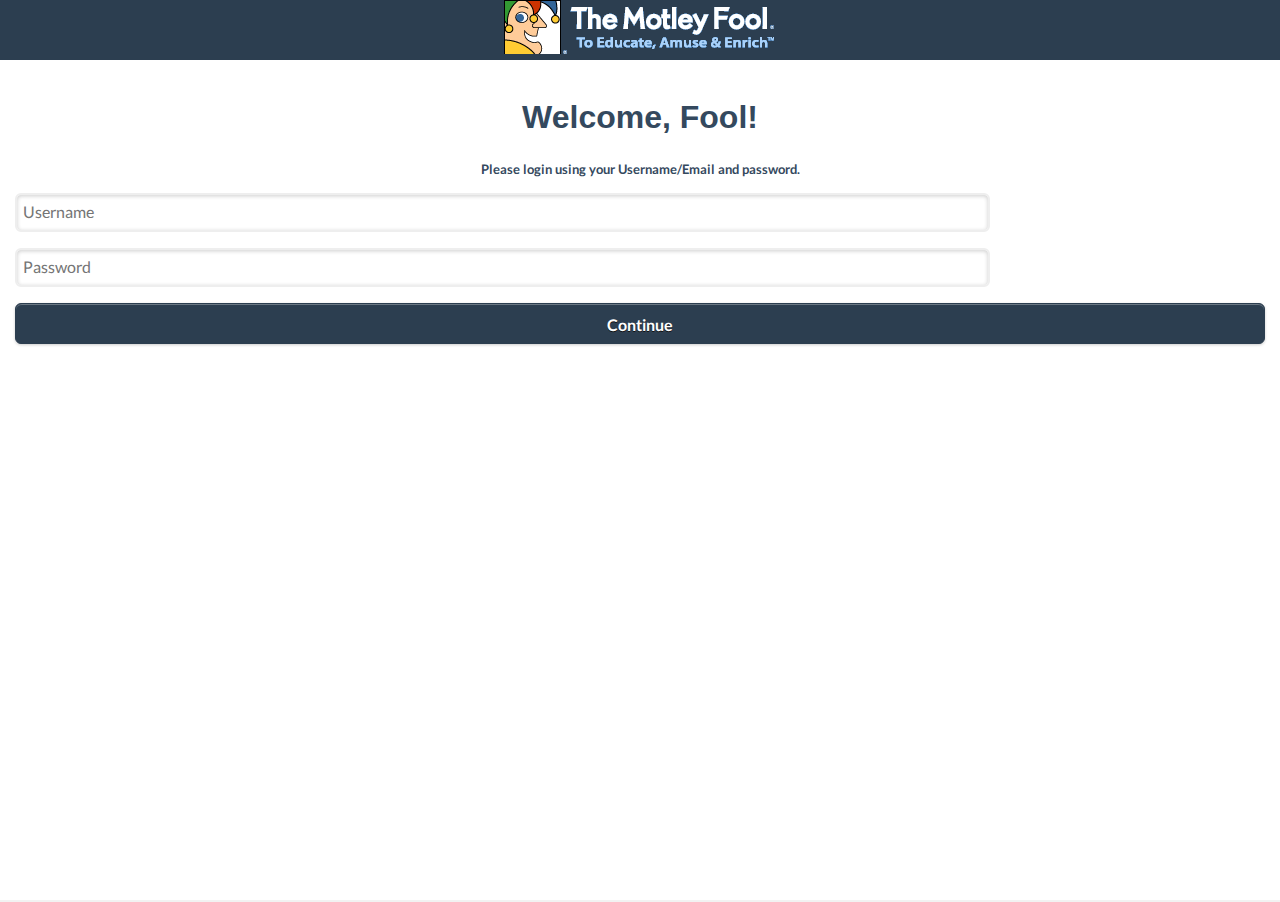
==== index.html @ 35debe01 "Elvis!" ====
<!DOCTYPE html>
<html>
<head>
  <meta charset="utf-8">
  <title>Fool Mobile</title>
  <meta name="viewport" content="width=device-width, initial-scale=1">
  <meta name="apple-mobile-web-app-capable" content="yes">

  <link href="css/codiqa.ext.css" rel="stylesheet">
  <link href="css/jquery.mobile.theme-1.3.1.css" rel="stylesheet">
  <link href="css/jquery-mobile.css" rel="stylesheet">
  <link href="css/jquery.mobile.structure-1.3.1.css" rel="stylesheet">
  <link rel="stylesheet" type="text/css" href="css/jquery.mobile.flatui.css" />
  <link rel="stylesheet" type="text/css" href="css/style.css">

  <script src="js/jquery-1.9.1.js"></script>
  <script src="js/jquery.mobile-1.3.1.js"></script>
  <script src="js/codiqa.ext.js"></script>
  <script src="js/fool-mobile.js"></script>
  <script src="phonegap.js"></script>
  <script src="js/index.js"></script>
</head>
<body>
  <div data-role="page" data-control-title="Login" id="page2">
      <div data-theme="a" data-role="header" data-position="fixed" class="headerArea" style="border: none !important">
          <span id="logo" href="#" class="brand pull-left"></span>
      </div>
      <div data-role="content">
          <div data-controltype="textblock">
              <h1 style="text-align: center;" data-mce-style="text-align: center;">
                  <span style="font-family: tahoma, arial, helvetica, sans-serif;" data-mce-style="font-family: tahoma, arial, helvetica, sans-serif;">
                      <b>
                          Welcome, Fool!
                      </b>
                  </span>
              </h1>
          </div>
          <div data-controltype="textblock">
              <p style="text-align: center;" data-mce-style="text-align: center;">
                  <b style="font-size: small;" data-mce-style="font-size: small;">
                      Please login using your Username/Email and password.
                  </b>
              </p>
          </div>
          <div data-role="fieldcontain" data-controltype="textinput">
              <input name="" id="textinput1" placeholder="Username" value="" type="text">
          </div>
          <div data-role="fieldcontain" data-controltype="textinput">
              <input name="" id="textinput2" placeholder="Password" value="" type="password">
          </div>
          <a data-theme="a" data-role="button" href="#page6">
              Continue
          </a>
      </div>
  </div>
  <div data-role="page" data-control-title="My Fool" id="page6">
      <div data-role="panel" id="panel1" data-position="left" data-display="reveal"
      data-theme="a">
          <ul data-role="listview" data-divider-theme="h" data-inset="false">
              <li data-role="list-divider" role="heading" style="text-align: center">
                  <h4>Menu</h4>
              </li>
              <li data-theme="a">
                  <a href="#page6" data-transition="slide">
                      My Fool
                  </a>
              </li>
              <li data-theme="a">
                  <a href="#page5" data-transition="slide">
                      Trade Alerts
                  </a>
              </li>
              <li data-theme="a">
                  <a href="#page1" data-transition="slide">
                      Latest News
                  </a>
              </li>
              <li data-theme="a">
                  <a href="#page3" data-transition="slide">
                      My Scorecard
                  </a>
              </li>
              <li data-theme="a">
                  <a href="#page6" data-transition="slide">
                      Mailbox
                  </a>
              </li>
              <li data-role="list-divider" role="heading">
              </li>
              <li data-theme="a">
                  <a href="#page4" data-transition="slide">
                      Settings
                  </a>
              </li>
              <li data-theme="a">
                  <a href="#page8" data-transition="slide">
                      Help
                  </a>
              </li>
          </ul>
      </div>
      <div data-theme="a" data-role="header" data-position="fixed">
          <a data-role="button" href="#panel1" class="elvispanel ui-btn-left">
            <img src="icon.png" class="elvis" />
          </a>
          <h3>
              My Fool
          </h3>
      </div>
      <div data-role="content">
          <ul data-role="listview" data-divider-theme="b" data-inset="true">
              <li data-theme="c">
                  <a href="#page3" data-transition="slide">
                      MSFT (+11%)
                  </a>
              </li>
              <li data-theme="c">
                  <a href="#page2" data-transition="slide">
                      TSLA (+8%)
                  </a>
              </li>
              <li data-theme="c">
                  <a href="#page2" data-transition="slide">
                      AAPL (+5%)
                  </a>
              </li>
          </ul>
          <div data-role="collapsible-set">
              <div data-role="collapsible" data-collapsed="false">
                  <h3>
                      Trade Alerts
                  </h3>
                  <div data-controltype="textblock">
                      <p>
                          <b>
                              <span>
                                  Sell AAPL!
                              </span>
                          </b>
                          <em>
                              <b>
                                  <br>
                              </b>
                          </em>
                          Photo booth flexitarian hashtag chillwave, ethical gluten-free vinyl scenester
                          stumptown Vice Tumblr...
                      </p>
                  </div>
              </div>
              <div data-role="collapsible">
                  <h3>
                      Trending News
                  </h3>
                  <div data-controltype="textblock">
                      <b>
                          Enter content here...
                      </b>
                  </div>
              </div>
              <div data-role="collapsible">
                  <h3>
                      Mailbox
                  </h3>
                  <div data-controltype="textblock">
                      <h4>
                          <b>
                              Are YOU ready for huge returns?
                              <br>
                          </b>
                          <em>
                              <b>
                                  from Tom Garner
                              </b>
                          </em>
                      </h4>
                      <p>
                          <b>
                              <br>
                          </b>
                      </p>
                  </div>
              </div>
          </div>
          <div data-controltype="textblock">
              <h1 data-mce-style="text-align: center;" style="text-align: center;">
                  <b>
                      Search
                  </b>
              </h1>
          </div>
          <div data-role="fieldcontain" data-controltype="searchinput">
              <input name="" id="searchinput5" placeholder="Ticker or Keyword" value=""
              type="search">
          </div>
      </div>
  </div>
  <div data-role="page" data-control-title="News" id="page1">
      <div data-role="panel" id="panel5" data-position="left" data-display="reveal"
      data-theme="a">
          <ul data-role="listview" data-divider-theme="h" data-inset="false">
              <li data-role="list-divider" role="heading">
                  The Motley Fool
              </li>
              <li data-theme="a">
                  <a href="#page6" data-transition="slide">
                      My Fool
                  </a>
              </li>
              <li data-theme="a">
                  <a href="#page5" data-transition="slide">
                      Trade Alerts
                  </a>
              </li>
              <li data-theme="a">
                  <a href="#page1" data-transition="slide">
                      Latest News
                  </a>
              </li>
              <li data-theme="a">
                  <a href="#page3" data-transition="slide">
                      My Scorecard
                  </a>
              </li>
              <li data-theme="a">
                  <a href="#page6" data-transition="slide">
                      Mailbox
                  </a>
              </li>
              <li data-role="list-divider" role="heading">
              </li>
              <li data-theme="a">
                  <a href="#page4" data-transition="slide">
                      Settings
                  </a>
              </li>
              <li data-theme="a">
                  <a href="#page8" data-transition="slide">
                      Help
                  </a>
              </li>
          </ul>
      </div>
      <div data-theme="a" data-role="header" data-position="fixed">
          <a data-role="button" href="#panel5" data-icon="bars" data-iconpos="notext"
          class="ui-btn-right">
          </a>
          <h5>
              Latest News
          </h5>
      </div>
      <div data-role="content">
          <div data-controltype="textblock">
              <p>
                  <span style="font-family: 'arial black', 'avant garde';" data-mce-style="font-family: 'arial black', 'avant garde';">
                      <b>
                          Sample Article Title&nbsp;
                      </b>
                  </span>
                  <em style="font-size: x-small;" data-mce-style="font-size: x-small;">
                      <b>
                          by Author Name
                          <br>
                      </b>
                  </em>
                  Photo booth flexitarian hashtag chillwave, ethical gluten-free vinyl scenester
                  stumptown Vice Tumblr...
              </p>
          </div>
          <div data-controltype="textblock">
              <p>
                  <span style="font-family: 'arial black', 'avant garde';" data-mce-style="font-family: 'arial black', 'avant garde';">
                      <b>
                          Sample Article Title&nbsp;
                      </b>
                  </span>
                  <em style="font-size: x-small;" data-mce-style="font-size: x-small;">
                      <b>
                          by Author Name
                          <br>
                      </b>
                  </em>
                  Photo booth flexitarian hashtag chillwave, ethical gluten-free vinyl scenester
                  stumptown Vice Tumblr...
                  <br>
              </p>
          </div>
          <div data-controltype="textblock">
              <p>
                  <span style="font-family: 'arial black', 'avant garde';" data-mce-style="font-family: 'arial black', 'avant garde';">
                      <b>
                          Sample Article Title&nbsp;
                      </b>
                  </span>
                  <em style="font-size: x-small;">
                      <b>
                          by Author Name
                          <br>
                      </b>
                  </em>
                  Photo booth flexitarian hashtag chillwave, ethical gluten-free vinyl scenester
                  stumptown Vice Tumblr...
              </p>
          </div>
          <div data-controltype="textblock">
              <p>
                  <span style="font-family: 'arial black', 'avant garde';" data-mce-style="font-family: 'arial black', 'avant garde';">
                      <b>
                          Sample Article Title&nbsp;
                      </b>
                  </span>
                  <em style="font-size: x-small;">
                      <b>
                          by Author Name
                          <br>
                      </b>
                  </em>
                  Photo booth flexitarian hashtag chillwave, ethical gluten-free vinyl scenester
                  stumptown Vice Tumblr...
              </p>
          </div>
          <div data-controltype="textblock">
              <p>
                  <span style="font-family: 'arial black', 'avant garde';" data-mce-style="font-family: 'arial black', 'avant garde';">
                      <b>
                          Sample Article Title&nbsp;
                      </b>
                  </span>
                  <em style="font-size: x-small;">
                      <b>
                          by Author Name
                          <br>
                      </b>
                  </em>
                  Photo booth flexitarian hashtag chillwave, ethical gluten-free vinyl scenester
                  stumptown Vice Tumblr...
              </p>
          </div>
      </div>
  </div>
  <div data-role="page" data-control-title="Mailbox" id="page10">
      <div data-role="panel" id="panel7" data-position="left" data-display="reveal"
      data-theme="a">
          <ul data-role="listview" data-divider-theme="h" data-inset="false">
              <li data-role="list-divider" role="heading">
                  The Motley Fool
              </li>
              <li data-theme="a">
                  <a href="#page6" data-transition="slide">
                      My Fool
                  </a>
              </li>
              <li data-theme="a">
                  <a href="#page5" data-transition="slide">
                      Trade Alerts
                  </a>
              </li>
              <li data-theme="a">
                  <a href="#page1" data-transition="slide">
                      Latest News
                  </a>
              </li>
              <li data-theme="a">
                  <a href="#page3" data-transition="slide">
                      My Scorecard
                  </a>
              </li>
              <li data-theme="a">
                  <a href="#page6" data-transition="slide">
                      Mailbox
                  </a>
              </li>
              <li data-role="list-divider" role="heading">
              </li>
              <li data-theme="a">
                  <a href="#page4" data-transition="slide">
                      Settings
                  </a>
              </li>
              <li data-theme="a">
                  <a href="#page8" data-transition="slide">
                      Help
                  </a>
              </li>
          </ul>
      </div>
      <div data-theme="a" data-role="header">
          <a data-role="button" href="#panel7" data-icon="bars" data-iconpos="notext"
          class="ui-btn-right">
          </a>
          <h3>
              Mailbox
          </h3>
      </div>
      <div data-role="content">
          <div data-controltype="textblock">
              <p>
                  <span>
                      <b>
                          Mailbox Message&nbsp;
                      </b>
                  </span>
                  <em>
                      <b>
                          from Author Name
                          <br>
                      </b>
                  </em>
                  Photo booth flexitarian hashtag chillwave, ethical gluten-free vinyl scenester
                  stumptown Vice Tumblr...
              </p>
          </div>
          <div data-controltype="textblock">
              <p>
                  <span>
                      <b>
                          Mailbox Message&nbsp;
                      </b>
                  </span>
                  <em>
                      <b>
                          from Author Name
                          <br>
                      </b>
                  </em>
                  Photo booth flexitarian hashtag chillwave, ethical gluten-free vinyl scenester
                  stumptown Vice Tumblr...
              </p>
          </div>
          <div data-controltype="textblock">
              <p>
                  <span>
                      <b>
                          Mailbox Message&nbsp;
                      </b>
                  </span>
                  <em>
                      <b>
                          from Author Name
                          <br>
                      </b>
                  </em>
                  Photo booth flexitarian hashtag chillwave, ethical gluten-free vinyl scenester
                  stumptown Vice Tumblr...
              </p>
          </div>
          <div data-controltype="textblock">
              <p>
                  <span>
                      <b>
                          Mailbox Message&nbsp;
                      </b>
                  </span>
                  <em>
                      <b>
                          from Author Name
                          <br>
                      </b>
                  </em>
                  Photo booth flexitarian hashtag chillwave, ethical gluten-free vinyl scenester
                  stumptown Vice Tumblr...
              </p>
          </div>
          <div data-controltype="textblock">
              <p>
                  <span>
                      <b>
                          Mailbox Message&nbsp;
                      </b>
                  </span>
                  <em>
                      <b>
                          from Author Name
                          <br>
                      </b>
                  </em>
                  Photo booth flexitarian hashtag chillwave, ethical gluten-free vinyl scenester
                  stumptown Vice Tumblr...
              </p>
          </div>
          <div data-controltype="textblock">
              <p>
                  <span>
                      <b>
                          Mailbox Message&nbsp;
                      </b>
                  </span>
                  <em>
                      <b>
                          from Author Name
                          <br>
                      </b>
                  </em>
                  Photo booth flexitarian hashtag chillwave, ethical gluten-free vinyl scenester
                  stumptown Vice Tumblr...
              </p>
          </div>
      </div>
  </div>
  <div data-role="page" data-control-title="Stocks" id="page3">
      <div data-role="panel" id="panel2" data-position="left" data-display="reveal"
      data-theme="a">
          <ul data-role="listview" data-divider-theme="h" data-inset="false">
              <li data-role="list-divider" role="heading">
                  The Motley Fool
              </li>
              <li data-theme="a">
                  <a href="#page6" data-transition="slide">
                      My Fool
                  </a>
              </li>
              <li data-theme="a">
                  <a href="#page5" data-transition="slide">
                      Trade Alerts
                  </a>
              </li>
              <li data-theme="a">
                  <a href="#page1" data-transition="slide">
                      Latest News
                  </a>
              </li>
              <li data-theme="a">
                  <a href="#page3" data-transition="slide">
                      My Scorecard
                  </a>
              </li>
              <li data-theme="a">
                  <a href="#page10" data-transition="slide">
                      Mailbox
                  </a>
              </li>
              <li data-role="list-divider" role="heading">
              </li>
              <li data-theme="a">
                  <a href="#page4" data-transition="slide">
                      Settings
                  </a>
              </li>
              <li data-theme="a">
                  <a href="#page8" data-transition="slide">
                      Help
                  </a>
              </li>
          </ul>
      </div>
      <div data-theme="a" data-role="header" data-position="fixed">
          <a data-role="button" href="#panel2" data-icon="bars" data-iconpos="notext"
          class="ui-btn-right">
          </a>
          <h3>
              My Scorecard
          </h3>
      </div>
      <div data-role="content">
          <ul data-role="listview" data-divider-theme="b" data-inset="true">
              <li data-role="list-divider" role="heading">
                  My Scorecard
              </li>
              <li data-theme="c">
                  <a href="#page9" data-transition="slide">
                      MSFT
                  </a>
              </li>
              <li data-theme="c">
                  <a href="#page2" data-transition="slide">
                      DVN
                  </a>
              </li>
              <li data-theme="c">
                  <a href="#page2" data-transition="slide">
                      LNKD
                  </a>
              </li>
              <li data-theme="c">
                  <a href="#page2" data-transition="slide">
                      TSLA
                  </a>
              </li>
              <li data-theme="c">
                  <a href="#page2" data-transition="slide">
                      GOOG
                  </a>
              </li>
          </ul>
          <div data-role="fieldcontain" data-controltype="searchinput">
              <input name="" id="searchinput4" placeholder="Ticker or Company Name"
              value="" type="search" data-mini="true">
          </div>
          <a data-role="button" href="#page9">
              Search
          </a>
      </div>
  </div>
  <div data-role="page" data-control-title="Snapshot" id="page9">
      <div data-role="panel" id="panel6" data-position="left" data-display="reveal"
      data-theme="a">
          <ul data-role="listview" data-divider-theme="h" data-inset="false">
              <li data-role="list-divider" role="heading">
                  The Motley Fool
              </li>
              <li data-theme="a">
                  <a href="#page6" data-transition="slide">
                      My Fool
                  </a>
              </li>
              <li data-theme="a">
                  <a href="#page5" data-transition="slide">
                      Trade Alerts
                  </a>
              </li>
              <li data-theme="a">
                  <a href="#page1" data-transition="slide">
                      Latest News
                  </a>
              </li>
              <li data-theme="a">
                  <a href="#page3" data-transition="slide">
                      My Scorecard
                  </a>
              </li>
              <li data-theme="a">
                  <a href="#page10" data-transition="slide">
                      Mailbox
                  </a>
              </li>
              <li data-role="list-divider" role="heading">
              </li>
              <li data-theme="a">
                  <a href="#page4" data-transition="slide">
                      Settings
                  </a>
              </li>
              <li data-theme="a">
                  <a href="#page8" data-transition="slide">
                      Help
                  </a>
              </li>
          </ul>
      </div>
      <div data-theme="a" data-role="header" data-position="fixed">
          <a data-role="button" href="#panel6" data-icon="bars" data-iconpos="notext"
          class="ui-btn-right">
          </a>
          <h3>
              Microsoft
          </h3>
      </div>
      <div data-role="content">
          <div style=" text-align:center" data-controltype="image">
              <img style="width: 330px; height: 224px" src="img/msft.png.PNG">
          </div>
          <div data-controltype="textblock">
              <h3>
                  <span>
                      Microsoft &nbsp;(NASDAQ:MSFT)
                  </span>
              </h3>
              <h3>
                  <span>
                      Price: &nbsp;
                      <span>
                          $32.46
                          <span style="color: rgb(255, 0, 0);">
                              (-0.9%)&nbsp;
                          </span>
                      </span>
                  </span>
              </h3>
              <p>
                  <span>
                      The world’s leading software company, Microsoft is the force behind the
                      Windows operating systems and the Office suite of software.
                  </span>
              </p>
          </div>
          <div class="ui-grid-a">
              <div class="ui-block-a">
                  <div data-role="fieldcontain" data-controltype="toggleswitch">
                      <label for="toggleswitch4">
                          My Watchlist
                      </label>
                      <select name="toggleswitch4" id="toggleswitch4" data-theme="" data-role="slider">
                          <option value="off">
                              Off
                          </option>
                          <option value="on">
                              On
                          </option>
                      </select>
                  </div>
              </div>
              <div class="ui-block-b">
                  <div data-role="fieldcontain" data-controltype="toggleswitch">
                      <label for="toggleswitch5">
                          My Scorecard
                      </label>
                      <select name="toggleswitch5" id="toggleswitch5" data-theme="" data-role="slider">
                          <option value="off">
                              Off
                          </option>
                          <option value="on">
                              On
                          </option>
                      </select>
                  </div>
              </div>
          </div>
      </div>
      <div data-role="tabbar" data-iconpos="left" data-theme="a">
          <ul>
              <li>
                  <a href="#page9" data-transition="fade" data-theme="" data-icon="info">
                      Info
                  </a>
              </li>
              <li>
                  <a href="#" data-transition="fade" data-theme="" data-icon="grid">
                      News
                  </a>
              </li>
              <li>
                  <a href="#" data-transition="fade" data-theme="" data-icon="check">
                      Chat
                  </a>
              </li>
          </ul>
      </div>
  </div>
  <div data-role="page" data-control-title="Alerts" id="page5">
      <div data-role="panel" id="panel3" data-position="left" data-display="reveal"
      data-theme="a">
          <ul data-role="listview" data-divider-theme="h" data-inset="false">
              <li data-role="list-divider" role="heading">
                  The Motley Fool
              </li>
              <li data-theme="a">
                  <a href="#page6" data-transition="slide">
                      My Fool
                  </a>
              </li>
              <li data-theme="a">
                  <a href="#page5" data-transition="slide">
                      Trade Alerts
                  </a>
              </li>
              <li data-theme="a">
                  <a href="#page1" data-transition="slide">
                      Latest News
                  </a>
              </li>
              <li data-theme="a">
                  <a href="#page3" data-transition="slide">
                      My Scorecard
                  </a>
              </li>
              <li data-theme="a">
                  <a href="#page10" data-transition="slide">
                      Mailbox
                  </a>
              </li>
              <li data-role="list-divider" role="heading">
              </li>
              <li data-theme="a">
                  <a href="#page4" data-transition="slide">
                      Settings
                  </a>
              </li>
              <li data-theme="a">
                  <a href="#page8" data-transition="slide">
                      Help
                  </a>
              </li>
          </ul>
      </div>
      <div data-theme="a" data-role="header" data-position="fixed">
          <a data-role="button" href="#panel3" data-icon="bars" data-iconpos="notext"
          class="ui-btn-right">
          </a>
          <h3>
              Trade Alerts
          </h3>
      </div>
      <div data-role="content">
          <div data-controltype="textblock">
              <p style="" data-mce-style="">
                  <span>
                      <b>
                          <span style="font-size: x-large;" data-mce-style="font-size: x-large;">
                              Sample Alert Here
                          </span>
                          <br>
                      </b>
                  </span>
                  <em>
                      <b>
                          from Rule Breakers
                          <br>
                      </b>
                  </em>
                  Photo booth flexitarian hashtag chillwave, ethical gluten-free vinyl scenester
                  stumptown Vice Tumblr...
              </p>
          </div>
          <hr style="height:3px; background-color:#ccc; border:0; margin-top:12px; margin-bottom:12px;">
          <div data-controltype="textblock">
              <p style="" data-mce-style="">
                  <span>
                      <b>
                          <span style="font-size: x-large;" data-mce-style="font-size: x-large;">
                              Sell Some Stock
                          </span>
                          <br>
                      </b>
                  </span>
                  <em>
                      <b>
                          from Rule Breakers
                          <br>
                      </b>
                  </em>
                  Photo booth flexitarian hashtag chillwave, ethical gluten-free vinyl scenester
                  stumptown Vice Tumblr...
              </p>
          </div>
          <hr style="height:3px; background-color:#ccc; border:0; margin-top:12px; margin-bottom:12px;">
          <div data-controltype="textblock">
              <p style="" data-mce-style="">
                  <span>
                      <b>
                          <span style="font-size: x-large;" data-mce-style="font-size: x-large;">
                              Supernova Buy Alert
                          </span>
                          <br>
                      </b>
                  </span>
                  <em>
                      <b>
                          from Supernova
                          <br>
                      </b>
                  </em>
                  Photo booth flexitarian hashtag chillwave, ethical gluten-free vinyl scenester
                  stumptown Vice Tumblr...
              </p>
          </div>
      </div>
  </div>
  <div data-role="page" data-control-title="Settings" id="page4">
      <div data-role="panel" id="panel4" data-position="left" data-display="reveal"
      data-theme="a">
          <ul data-role="listview" data-divider-theme="h" data-inset="false">
              <li data-role="list-divider" role="heading">
                  The Motley Fool
              </li>
              <li data-theme="a">
                  <a href="#page6" data-transition="slide">
                      My Fool
                  </a>
              </li>
              <li data-theme="a">
                  <a href="#page5" data-transition="slide">
                      Trade Alerts
                  </a>
              </li>
              <li data-theme="a">
                  <a href="#page1" data-transition="slide">
                      Latest News
                  </a>
              </li>
              <li data-theme="a">
                  <a href="#page3" data-transition="slide">
                      My Scorecard
                  </a>
              </li>
              <li data-theme="a">
                  <a href="#page10" data-transition="slide">
                      Mailbox
                  </a>
              </li>
              <li data-role="list-divider" role="heading">
              </li>
              <li data-theme="a">
                  <a href="#page4" data-transition="slide">
                      Settings
                  </a>
              </li>
              <li data-theme="a">
                  <a href="#page8" data-transition="slide">
                      Help
                  </a>
              </li>
          </ul>
      </div>
      <div data-theme="a" data-role="header">
          <a data-role="button" href="#panel4" data-icon="bars" data-iconpos="notext"
          class="ui-btn-right">
          </a>
          <h3>
              Settings
          </h3>
      </div>
      <div data-role="content">
          <div data-role="fieldcontain" data-controltype="selectmenu">
              <label for="selectmenu1">
                  Home Screen
              </label>
              <select id="selectmenu1" name="">
                  <option value="value">
                      My Fool (Dashboard)
                  </option>
                  <option value="option1">
                      My Stocks
                  </option>
                  <option value="value">
                      Latest News
                  </option>
                  <option value="value">
                      Trade Alerts
                  </option>
              </select>
          </div>
          <div data-role="fieldcontain" data-controltype="toggleswitch">
              <label for="toggleswitch1">
                  Push Notifications
              </label>
              <select name="toggleswitch1" id="toggleswitch1" data-theme="" data-role="slider">
                  <option value="off">
                      Off
                  </option>
                  <option value="on">
                      On
                  </option>
              </select>
          </div>
          <div id="checkboxes1" data-role="fieldcontain" data-controltype="checkboxes">
              <fieldset data-role="controlgroup" data-type="vertical">
                  <legend>
                      Show Stocks From...
                  </legend>
                  <input id="checkbox4" name="" type="checkbox">
                  <label for="checkbox4">
                      Financial Planning Accounts
                  </label>
                  <input id="checkbox2" name="" type="checkbox">
                  <label for="checkbox2">
                      My Scorecard
                  </label>
                  <input id="checkbox3" name="" type="checkbox">
                  <label for="checkbox3">
                      My Watchlist
                  </label>
              </fieldset>
          </div>
          <div id="checkboxes3" data-role="fieldcontain" data-controltype="checkboxes">
              <fieldset data-role="controlgroup" data-type="vertical">
                  <legend>
                      Navigation Tabs:
                  </legend>
                  <input id="checkbox18" name="" data-theme="c" type="checkbox">
                  <label for="checkbox18">
                      Option
                  </label>
                  <input id="checkbox19" name="" data-theme="c" type="checkbox">
                  <label for="checkbox19">
                      Checkbox
                  </label>
              </fieldset>
          </div>
          <div id="checkboxes2" data-role="fieldcontain" data-controltype="checkboxes">
              <fieldset data-role="controlgroup" data-type="vertical">
                  <legend>
                      Show News &amp; Alerts From...
                  </legend>
                  <input id="checkbox7" name="" type="checkbox">
                  <label for="checkbox7">
                      Hidden Gems
                  </label>
                  <input id="checkbox11" name="" type="checkbox">
                  <label for="checkbox11">
                      Income Investor
                  </label>
                  <input id="checkbox12" name="" type="checkbox">
                  <label for="checkbox12">
                      Inside Value
                  </label>
                  <input id="checkbox13" name="" type="checkbox">
                  <label for="checkbox13">
                      MDP Deep Value
                  </label>
                  <input id="checkbox15" name="" type="checkbox">
                  <label for="checkbox15">
                      Million Dollar Portfolio
                  </label>
                  <input id="checkbox14" name="" type="checkbox">
                  <label for="checkbox14">
                      Options
                  </label>
                  <input id="checkbox17" name="Pro" type="checkbox">
                  <label for="checkbox17">
                      Pro
                  </label>
                  <input id="checkbox9" name="" type="checkbox">
                  <label for="checkbox9">
                      Rule Breakers
                  </label>
                  <input id="checkbox8" name="" type="checkbox">
                  <label for="checkbox8">
                      Rule Your Retirement
                  </label>
                  <input id="checkbox16" name="" type="checkbox">
                  <label for="checkbox16">
                      Special Ops
                  </label>
                  <input id="checkbox6" name="" type="checkbox">
                  <label for="checkbox6">
                      Stock Advisor
                  </label>
                  <input id="checkbox10" name="" type="checkbox">
                  <label for="checkbox10">
                      Supernova
                  </label>
              </fieldset>
          </div>
      </div>
  </div>
  <div data-role="page" data-control-title="Help" id="page8">
      <div data-theme="a" data-role="header">
          <a data-role="button" data-direction="reverse" data-rel="back" href="#page8"
          data-icon="arrow-l" data-iconpos="left" class="ui-btn-right">
              Back
          </a>
          <h3>
              Help
          </h3>
      </div>
      <div data-role="content">
          <div data-controltype="textblock">
              <h1 data-mce-style="text-align: center;" style="text-align: center;">
                  <b>
                      Need Help?
                  </b>
              </h1>
          </div>
          <div data-controltype="textblock">
              <h3 style="text-align: center;" data-mce-style="text-align: center;">
                  <span style="font-size: 1.17em;" data-mce-style="font-size: 1.17em;">
                      Just Call (703) 123-4151
                  </span>
              </h3>
              <p style="text-align: center;" data-mce-style="text-align: center;">
                  <span style="font-size: 12px;" data-mce-style="font-size: 12px;">
                      (Click
                      <a data-mce-href="#" href="#" style="" data-mce-style="">
                          here
                      </a>
                      &nbsp;and we will call you!)
                  </span>
              </p>
          </div>
          <div data-controltype="textblock">
              <p style="text-align: center;" data-mce-style="text-align: center;">
                  <b>
                      <span>
                          — &nbsp;
                      </span>
                      or &nbsp;
                      <span>
                          —
                      </span>
                  </b>
              </p>
          </div>
          <div data-controltype="textblock">
              <h3 data-mce-style="text-align: center;" style="text-align: center;">
                  <b>
                      Ask us a Question Below
                  </b>
              </h3>
          </div>
          <div data-role="fieldcontain" data-controltype="textarea">
              <textarea name="" id="textarea1" placeholder="">Type your question here!</textarea>
          </div>
          <a data-role="button" href="#page6">
              Submit
          </a>
      </div>
  </div>
</body>
</html>
---- css/codiqa.ext.css ----
.text-align-center {
  text-align: center;
}
.text-align-right {
  text-align: right;
}

/** CSS for non-standard jQuery Mobile styles or Codiqa components **/
.split-wrapper {
  width: 100%;
  min-height: 200px;
  clear: both;
}
@media all and (min-width: 650px) {
  .content-secondary {
    text-align: left;
    float: left;
    width: 45%;
    background: none;
    padding: 1.5em 6% 3em 0;
    margin: 0;
  }
  .content-secondary {
    background: none;
    border-top: none;
  }
  .content-primary {
    width: 45%;
    float: right;
    margin-right: 1%;
    padding-right: 1%;
  }
  .content-primary ul:first-child {
    margin-top: 0;
  }
  .content-secondary ul.ui-listview, .content-secondary ul.ui-listview-inset {
    margin: 0;
  }
  .content-secondary ul.ui-listview .ui-li-divider, .content-secondary ul.ui-listview .ui-li {
    border-radius: 0px;
  }
  .content-secondary ul.ui-listview .ui-li {
    border-left: 0;
    border-right: 0;
  }
  .content-secondary h2 {
    position: absolute;
    left: -9999px;
  }
  .content-secondary .ui-li-divider {
    padding-top: 1em;
    padding-bottom: 1em;
  }
  .content-secondary {
    margin: 0;
    padding: 0;
  }
  
}
@media all and (min-width: 750px){
  .content-secondary {
    width: 34%;
  }
  .content-primary {
    width: 60%;
    padding-right: 1%;
  }	
}

@media all and (min-width: 1200px){
  .content-secondary {
    width: 30%;
    padding-right:6%;
    margin: 0px 0 20px 5%;
  }
  .content-secondary ul {
    margin: 0;
  }
  .content-secondary {
    margin: 0;
    padding: 0;
  }
  .content-primary {
    width: 50%;
    margin-right: 5%;
    padding-right: 3%;
  }
  .content-primary {
    width: 60%;
  }
}
---- css/style.css ----
.headerArea {
	min-height: 60px;	
}

.brand {
	background: transparent url(../img/headerSprite.gif) no-repeat top left !important;
	height: 54px;
	width: 273px;
	position: absolute;
	text-shadow: none;
	left: 50% !important; 
	margin-left: -136px !important;
	webkit-box-shadow: none;
	-moz-box-shadow: none;
	box-shadow: none;	
	border: none !important;
}

.elvis {
	margin-top: -3px;
	margin-bottom: -5px;
	height: 35px;
	width: 35px;
}

.elvispanel span.ui-btn-inner {
	padding-top: 0px !important;
	padding-right: 0px !important;
	padding-left: 0px !important;
	padding-bottom: 0px !important;
}
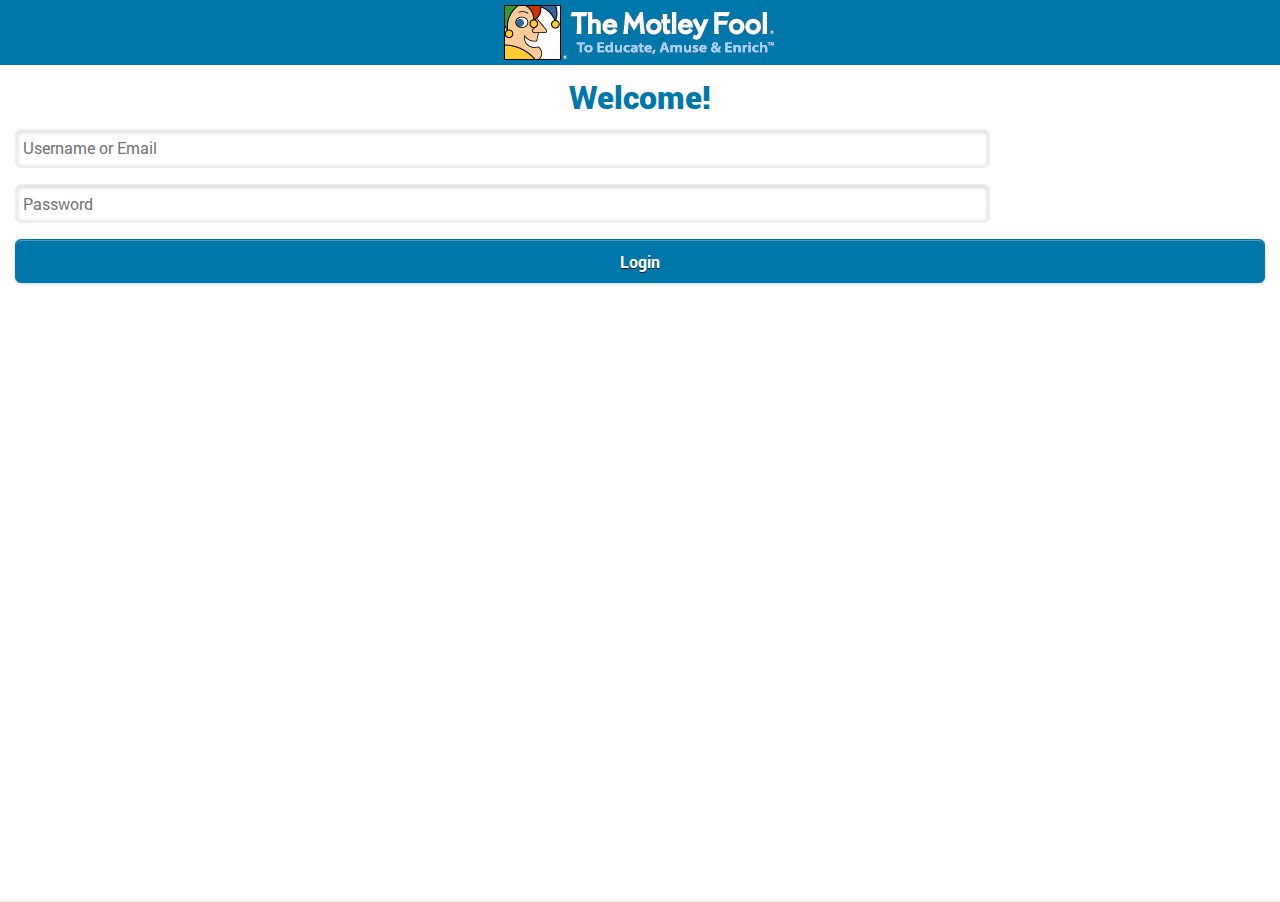
==== commit 1318a56e: "Restyling the app with Dan's "Card" styles.." ====
--- a/index.html
+++ b/index.html
@@ -6,6 +6,7 @@
   <meta name="viewport" content="width=device-width, initial-scale=1">
   <meta name="apple-mobile-web-app-capable" content="yes">
 
+  <link href='http://fonts.googleapis.com/css?family=Roboto' rel='stylesheet' type='text/css'>
   <link href="css/codiqa.ext.css" rel="stylesheet">
   <link href="css/jquery.mobile.theme-1.3.1.css" rel="stylesheet">
   <link href="css/jquery-mobile.css" rel="stylesheet">
@@ -13,8 +14,11 @@
   <link rel="stylesheet" type="text/css" href="css/jquery.mobile.flatui.css" />
   <link rel="stylesheet" type="text/css" href="css/style.css">
 
-  <script src="js/jquery-1.9.1.js"></script>
-  <script src="js/jquery.mobile-1.3.1.js"></script>
+  <script src="js/libs/jquery-1.9.1.js"></script>
+  <script src="js/libs/jquery.mobile-1.3.1.min.js"></script>
+  <script src="js/libs/underscore.js"></script>
+  <script src="js/libs/backbone-min.js"></script>
+  <script src="js/libs/backbone.localStorage.js"></script>
   <script src="js/codiqa.ext.js"></script>
   <script src="js/fool-mobile.js"></script>
   <script src="phonegap.js"></script>
@@ -27,44 +31,25 @@
       </div>
       <div data-role="content">
           <div data-controltype="textblock">
-              <h1 style="text-align: center;" data-mce-style="text-align: center;">
-                  <span style="font-family: tahoma, arial, helvetica, sans-serif;" data-mce-style="font-family: tahoma, arial, helvetica, sans-serif;">
-                      <b>
-                          Welcome, Fool!
-                      </b>
-                  </span>
+              <h1 style="text-align: center; margin-top: -5px; margin-bottom: -5px;" data-mce-style="text-align: center;">
+                  <span><b>Welcome!</b></span>
               </h1>
-          </div>
-          <div data-controltype="textblock">
-              <p style="text-align: center;" data-mce-style="text-align: center;">
-                  <b style="font-size: small;" data-mce-style="font-size: small;">
-                      Please login using your Username/Email and password.
-                  </b>
-              </p>
-          </div>
-          <div data-role="fieldcontain" data-controltype="textinput">
-              <input name="" id="textinput1" placeholder="Username" value="" type="text">
-          </div>
-          <div data-role="fieldcontain" data-controltype="textinput">
+          </div>         
+          <div data-role="fieldcontain" data-controltype="textinput" style="border: none !important">
+              <input name="" id="textinput1" placeholder="Username or Email" value="" type="text">
+          </div>
+          <div data-role="fieldcontain" data-controltype="textinput" style="border: none !important">
               <input name="" id="textinput2" placeholder="Password" value="" type="password">
           </div>
-          <a data-theme="a" data-role="button" href="#page6">
-              Continue
-          </a>
+          <a data-theme="a" data-role="button" href="#myStocksPage">Login</a>
       </div>
   </div>
   <div data-role="page" data-control-title="My Fool" id="page6">
-      <div data-role="panel" id="panel1" data-position="left" data-display="reveal"
-      data-theme="a">
+        <div data-role="panel" id="panel1" data-position="left" data-display="reveal" data-theme="a">
           <ul data-role="listview" data-divider-theme="h" data-inset="false">
               <li data-role="list-divider" role="heading" style="text-align: center">
                   <h4>Menu</h4>
-              </li>
-              <li data-theme="a">
-                  <a href="#page6" data-transition="slide">
-                      My Fool
-                  </a>
-              </li>
+              </li>              
               <li data-theme="a">
                   <a href="#page5" data-transition="slide">
                       Trade Alerts
@@ -77,14 +62,9 @@
               </li>
               <li data-theme="a">
                   <a href="#page3" data-transition="slide">
-                      My Scorecard
-                  </a>
-              </li>
-              <li data-theme="a">
-                  <a href="#page6" data-transition="slide">
-                      Mailbox
-                  </a>
-              </li>
+                      My Stocks
+                  </a>
+              </li>             
               <li data-role="list-divider" role="heading">
               </li>
               <li data-theme="a">
@@ -98,7 +78,7 @@
                   </a>
               </li>
           </ul>
-      </div>
+      </div>      
       <div data-theme="a" data-role="header" data-position="fixed">
           <a data-role="button" href="#panel1" class="elvispanel ui-btn-left">
             <img src="icon.png" class="elvis" />
@@ -337,177 +317,13 @@
           </div>
       </div>
   </div>
-  <div data-role="page" data-control-title="Mailbox" id="page10">
-      <div data-role="panel" id="panel7" data-position="left" data-display="reveal"
-      data-theme="a">
-          <ul data-role="listview" data-divider-theme="h" data-inset="false">
-              <li data-role="list-divider" role="heading">
-                  The Motley Fool
-              </li>
-              <li data-theme="a">
-                  <a href="#page6" data-transition="slide">
-                      My Fool
-                  </a>
-              </li>
-              <li data-theme="a">
-                  <a href="#page5" data-transition="slide">
-                      Trade Alerts
-                  </a>
-              </li>
-              <li data-theme="a">
-                  <a href="#page1" data-transition="slide">
-                      Latest News
-                  </a>
-              </li>
-              <li data-theme="a">
-                  <a href="#page3" data-transition="slide">
-                      My Scorecard
-                  </a>
-              </li>
-              <li data-theme="a">
-                  <a href="#page6" data-transition="slide">
-                      Mailbox
-                  </a>
-              </li>
-              <li data-role="list-divider" role="heading">
-              </li>
-              <li data-theme="a">
-                  <a href="#page4" data-transition="slide">
-                      Settings
-                  </a>
-              </li>
-              <li data-theme="a">
-                  <a href="#page8" data-transition="slide">
-                      Help
-                  </a>
-              </li>
-          </ul>
-      </div>
-      <div data-theme="a" data-role="header">
-          <a data-role="button" href="#panel7" data-icon="bars" data-iconpos="notext"
-          class="ui-btn-right">
-          </a>
-          <h3>
-              Mailbox
-          </h3>
-      </div>
-      <div data-role="content">
-          <div data-controltype="textblock">
-              <p>
-                  <span>
-                      <b>
-                          Mailbox Message&nbsp;
-                      </b>
-                  </span>
-                  <em>
-                      <b>
-                          from Author Name
-                          <br>
-                      </b>
-                  </em>
-                  Photo booth flexitarian hashtag chillwave, ethical gluten-free vinyl scenester
-                  stumptown Vice Tumblr...
-              </p>
-          </div>
-          <div data-controltype="textblock">
-              <p>
-                  <span>
-                      <b>
-                          Mailbox Message&nbsp;
-                      </b>
-                  </span>
-                  <em>
-                      <b>
-                          from Author Name
-                          <br>
-                      </b>
-                  </em>
-                  Photo booth flexitarian hashtag chillwave, ethical gluten-free vinyl scenester
-                  stumptown Vice Tumblr...
-              </p>
-          </div>
-          <div data-controltype="textblock">
-              <p>
-                  <span>
-                      <b>
-                          Mailbox Message&nbsp;
-                      </b>
-                  </span>
-                  <em>
-                      <b>
-                          from Author Name
-                          <br>
-                      </b>
-                  </em>
-                  Photo booth flexitarian hashtag chillwave, ethical gluten-free vinyl scenester
-                  stumptown Vice Tumblr...
-              </p>
-          </div>
-          <div data-controltype="textblock">
-              <p>
-                  <span>
-                      <b>
-                          Mailbox Message&nbsp;
-                      </b>
-                  </span>
-                  <em>
-                      <b>
-                          from Author Name
-                          <br>
-                      </b>
-                  </em>
-                  Photo booth flexitarian hashtag chillwave, ethical gluten-free vinyl scenester
-                  stumptown Vice Tumblr...
-              </p>
-          </div>
-          <div data-controltype="textblock">
-              <p>
-                  <span>
-                      <b>
-                          Mailbox Message&nbsp;
-                      </b>
-                  </span>
-                  <em>
-                      <b>
-                          from Author Name
-                          <br>
-                      </b>
-                  </em>
-                  Photo booth flexitarian hashtag chillwave, ethical gluten-free vinyl scenester
-                  stumptown Vice Tumblr...
-              </p>
-          </div>
-          <div data-controltype="textblock">
-              <p>
-                  <span>
-                      <b>
-                          Mailbox Message&nbsp;
-                      </b>
-                  </span>
-                  <em>
-                      <b>
-                          from Author Name
-                          <br>
-                      </b>
-                  </em>
-                  Photo booth flexitarian hashtag chillwave, ethical gluten-free vinyl scenester
-                  stumptown Vice Tumblr...
-              </p>
-          </div>
-      </div>
-  </div>
-  <div data-role="page" data-control-title="Stocks" id="page3">
+  <div data-role="page" data-control-title="Stocks" id="myStocksPage">
       <div data-role="panel" id="panel2" data-position="left" data-display="reveal"
       data-theme="a">
           <ul data-role="listview" data-divider-theme="h" data-inset="false">
               <li data-role="list-divider" role="heading">
                   The Motley Fool
-              </li>
-              <li data-theme="a">
-                  <a href="#page6" data-transition="slide">
-                      My Fool
-                  </a>
-              </li>
+              </li>             
               <li data-theme="a">
                   <a href="#page5" data-transition="slide">
                       Trade Alerts
@@ -520,14 +336,9 @@
               </li>
               <li data-theme="a">
                   <a href="#page3" data-transition="slide">
-                      My Scorecard
-                  </a>
-              </li>
-              <li data-theme="a">
-                  <a href="#page10" data-transition="slide">
-                      Mailbox
-                  </a>
-              </li>
+                      <span class="ui-icon-flat-menu">&nbsp;</span>My Stocks
+                  </a>
+              </li>            
               <li data-role="list-divider" role="heading">
               </li>
               <li data-theme="a">
@@ -542,18 +353,29 @@
               </li>
           </ul>
       </div>
-      <div data-theme="a" data-role="header" data-position="fixed">
-          <a data-role="button" href="#panel2" data-icon="bars" data-iconpos="notext"
-          class="ui-btn-right">
+     <div data-theme="a" data-role="header" data-position="fixed">
+           <a data-role="button" href="#panel2" class="elvispanel ui-btn-left">
+            <img src="icon.png" class="elvis" />
           </a>
           <h3>
-              My Scorecard
+              My Stocks
           </h3>
       </div>
       <div data-role="content">
+          <div class="ui-grid-a">
+            <div class="ui-block-a">
+                <div data-role="fieldcontain">
+                    <input name="" id="searchinput2" placeholder="" value="" type="search"
+                    data-mini="true">
+                </div>
+            </div>
+            <div class="ui-block-b">
+                <input type="submit" value="Submit">
+            </div>
+        </div>
           <ul data-role="listview" data-divider-theme="b" data-inset="true">
               <li data-role="list-divider" role="heading">
-                  My Scorecard
+                  My Stocks
               </li>
               <li data-theme="c">
                   <a href="#page9" data-transition="slide">
@@ -580,14 +402,7 @@
                       GOOG
                   </a>
               </li>
-          </ul>
-          <div data-role="fieldcontain" data-controltype="searchinput">
-              <input name="" id="searchinput4" placeholder="Ticker or Company Name"
-              value="" type="search" data-mini="true">
-          </div>
-          <a data-role="button" href="#page9">
-              Search
-          </a>
+          </ul>  
       </div>
   </div>
   <div data-role="page" data-control-title="Snapshot" id="page9">
--- a/css/style.css
+++ b/css/style.css
@@ -1,15 +1,16 @@
 
 .headerArea {
-	min-height: 60px;	
+	min-height: 65px;	
 }
 
 .brand {
 	background: transparent url(../img/headerSprite.gif) no-repeat top left !important;
-	height: 54px;
+	height: 60px;
 	width: 273px;
 	position: absolute;
 	text-shadow: none;
-	left: 50% !important; 
+	left: 50% !important;
+	margin-top: 5px !important;
 	margin-left: -136px !important;
 	webkit-box-shadow: none;
 	-moz-box-shadow: none;
@@ -29,4 +30,25 @@
 	padding-right: 0px !important;
 	padding-left: 0px !important;
 	padding-bottom: 0px !important;
-}+}
+
+.menuicon {
+	width: 25px;
+	height: 25px;
+}
+
+/*#stockSearchInput div.ui-input-search { 
+	background-color: #fff !important;
+}
+
+#myStocksPage .ui-body-c, .ui-overlay-c {
+	background-color: #f2f2f2 !important;
+}
+
+#myStocksPage .ui-btn-up-c {
+	background-color: #fff !important;
+}*/
+
+#stockSearchArea {
+	margin-top: -10px;	
+}
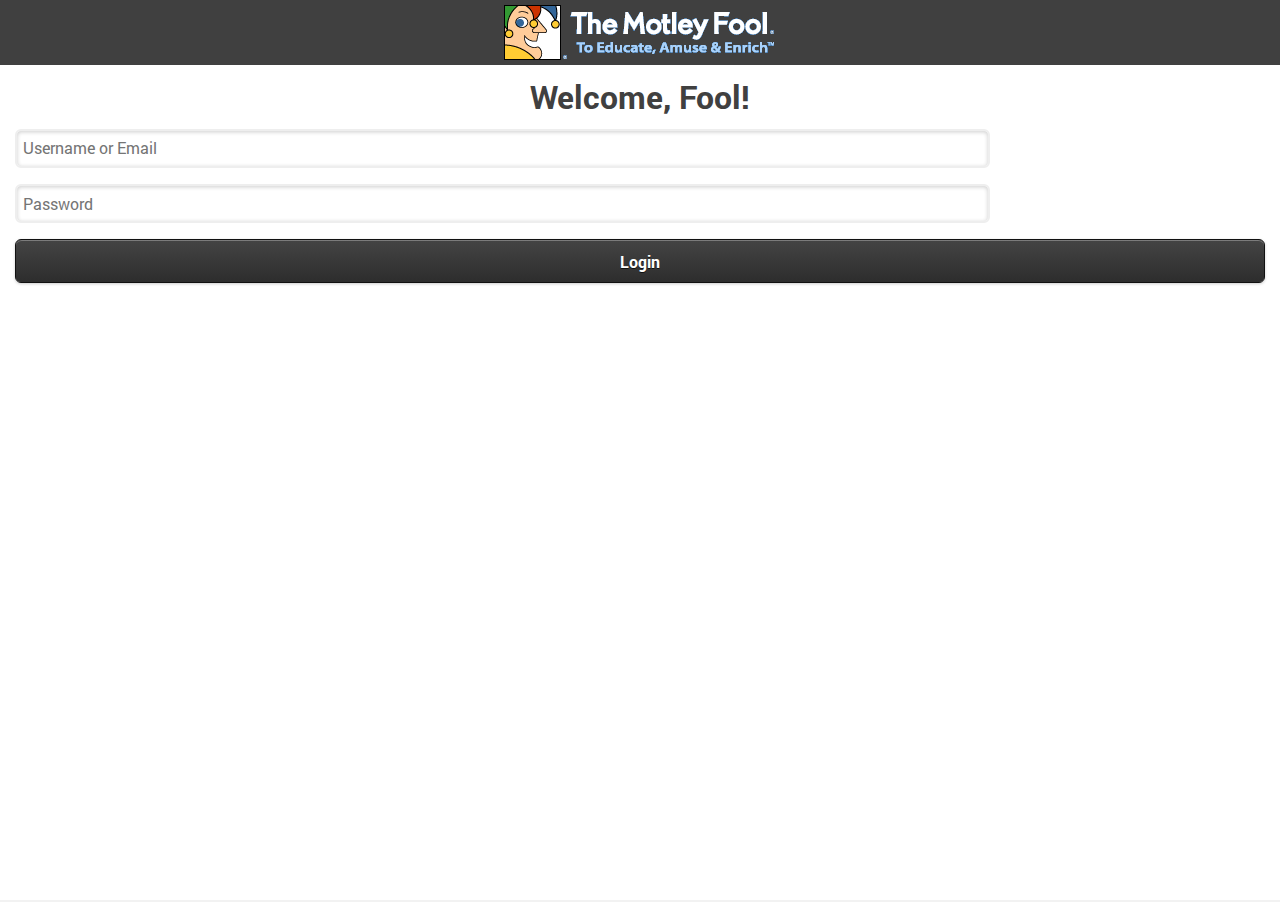
==== commit de03df4f: "Styling stuff and adding sample content." ====
--- a/index.html
+++ b/index.html
@@ -7,6 +7,8 @@
   <meta name="apple-mobile-web-app-capable" content="yes">
 
   <link href='http://fonts.googleapis.com/css?family=Roboto' rel='stylesheet' type='text/css'>
+  <link href='http://fonts.googleapis.com/css?family=Noto+Sans' rel='stylesheet' type='text/css'>
+  <link href='http://fonts.googleapis.com/css?family=Roboto+Slab' rel='stylesheet' type='text/css'>
   <link href="css/codiqa.ext.css" rel="stylesheet">
   <link href="css/jquery.mobile.theme-1.3.1.css" rel="stylesheet">
   <link href="css/jquery-mobile.css" rel="stylesheet">
@@ -21,7 +23,6 @@
   <script src="js/libs/backbone.localStorage.js"></script>
   <script src="js/codiqa.ext.js"></script>
   <script src="js/fool-mobile.js"></script>
-  <script src="phonegap.js"></script>
   <script src="js/index.js"></script>
 </head>
 <body>
@@ -32,7 +33,7 @@
       <div data-role="content">
           <div data-controltype="textblock">
               <h1 style="text-align: center; margin-top: -5px; margin-bottom: -5px;" data-mce-style="text-align: center;">
-                  <span><b>Welcome!</b></span>
+                  <span style="color: #404040" class="navheader">Welcome, Fool!</span>
               </h1>
           </div>         
           <div data-role="fieldcontain" data-controltype="textinput" style="border: none !important">
@@ -45,189 +46,176 @@
       </div>
   </div>
   <div data-role="page" data-control-title="My Fool" id="page6">
-        <div data-role="panel" id="panel1" data-position="left" data-display="reveal" data-theme="a">
-          <ul data-role="listview" data-divider-theme="h" data-inset="false">
-              <li data-role="list-divider" role="heading" style="text-align: center">
-                  <h4>Menu</h4>
-              </li>              
-              <li data-theme="a">
+    <div data-role="panel" id="panel1" data-position="left" data-display="reveal" data-theme="a">
+      <ul data-role="listview" data-divider-theme="h" data-inset="false">
+        <li data-role="list-divider" role="heading" style="text-align: center">
+            <h4>Menu</h4>
+        </li>              
+        <li data-theme="a">
+            <a href="#page5" data-transition="slide">
+                Trade Alerts
+            </a>
+        </li>
+        <li data-theme="a">
+            <a href="#page1" data-transition="slide">
+                Latest News
+            </a>
+        </li>
+        <li data-theme="a">
+            <a href="#page3" data-transition="slide">
+                My Stocks
+            </a>
+        </li>             
+        <li data-role="list-divider" role="heading">
+        </li>
+        <li data-theme="a">
+            <a href="#page4" data-transition="slide">
+                Settings
+            </a>
+        </li>
+        <li data-theme="a">
+            <a href="#page8" data-transition="slide">
+                Help
+            </a>
+        </li>
+      </ul>
+    </div>
+    <div data-theme="a" data-role="header" data-position="fixed">
+        <a data-role="button" href="#panel1" class="elvispanel ui-btn-left">
+          <img src="icon.png" class="elvis" />
+        </a>
+        <h3>
+            My Fool
+        </h3>
+    </div>
+    <div data-role="content">
+        <ul data-role="listview" data-divider-theme="b" data-inset="true">
+            <li data-theme="c">
+                <a href="#page3" data-transition="slide">
+                    MSFT (+11%)
+                </a>
+            </li>
+            <li data-theme="c">
+                <a href="#page2" data-transition="slide">
+                    TSLA (+8%)
+                </a>
+            </li>
+            <li data-theme="c">
+                <a href="#page2" data-transition="slide">
+                    AAPL (+5%)
+                </a>
+            </li>
+        </ul>
+        <div data-role="collapsible-set">
+            <div data-role="collapsible" data-collapsed="false">
+                <h3>
+                    Trade Alerts
+                </h3>
+                <div data-controltype="textblock">
+                    <p>
+                        <b>
+                            <span>
+                                Sell AAPL!
+                            </span>
+                        </b>
+                        <em>
+                            <b>
+                                <br>
+                            </b>
+                        </em>
+                        Photo booth flexitarian hashtag chillwave, ethical gluten-free vinyl scenester
+                        stumptown Vice Tumblr...
+                    </p>
+                </div>
+            </div>
+            <div data-role="collapsible">
+                <h3>
+                    Trending News
+                </h3>
+                <div data-controltype="textblock">
+                    <b>
+                        Enter content here...
+                    </b>
+                </div>
+            </div>
+            <div data-role="collapsible">
+                <h3>
+                    Mailbox
+                </h3>
+                <div data-controltype="textblock">
+                    <h4>
+                        <b>
+                            Are YOU ready for huge returns?
+                            <br>
+                        </b>
+                        <em>
+                            <b>
+                                from Tom Garner
+                            </b>
+                        </em>
+                    </h4>
+                    <p>
+                        <b>
+                            <br>
+                        </b>
+                    </p>
+                </div>
+            </div>
+        </div>
+        <div data-controltype="textblock">
+            <h1 data-mce-style="text-align: center;" style="text-align: center;">
+                <b>
+                    Search
+                </b>
+            </h1>
+        </div>
+        <div data-role="fieldcontain" data-controltype="searchinput">
+            <input name="" id="searchinput5" placeholder="Ticker or Keyword" value=""
+            type="search">
+        </div>
+    </div>
+  </div>
+  <div data-role="page" data-control-title="News" id="page1">
+    <div class="panelMenu" data-role="panel" id="panel5" data-position="left" data-display="reveal" data-theme="a">
+      <ul data-role="listview" data-divider-theme="h" data-inset="false">
+              <li data-role="list-divider" role="heading">
+                  <img src="img/FoolOneIcon.png" class="navicon" /><span class="navheader">Motley Fool One</span>
+              </li>             
+              <li data-theme="a" class="alerts">
                   <a href="#page5" data-transition="slide">
-                      Trade Alerts
-                  </a>
-              </li>
-              <li data-theme="a">
+                       <img src="img/appbar.speakerphone.png" class="navicon" /><span class="navtext">Trade Alerts</span>
+                  </a>
+              </li>
+              <li data-theme="a" class="news">
                   <a href="#page1" data-transition="slide">
-                      Latest News
-                  </a>
-              </li>
-              <li data-theme="a">
-                  <a href="#page3" data-transition="slide">
-                      My Stocks
-                  </a>
-              </li>             
+                      <img src="img/appbar.newspaper.png" class="navicon" /><span class="navtext">Latest News</span>
+                  </a>
+              </li>
+              <li data-theme="a" class="stocks">
+                  <a href="#myStocksPage" data-transition="slide">
+                      <img src="img/appbar.stock.up.png" class="navicon" /><span class="navtext">My Stocks</span>
+                  </a>
+              </li>            
               <li data-role="list-divider" role="heading">
               </li>
               <li data-theme="a">
                   <a href="#page4" data-transition="slide">
-                      Settings
+                      <img src="img/appbar.settings.png" class="navicon" /><span class="navtext">Settings</span>
                   </a>
               </li>
               <li data-theme="a">
                   <a href="#page8" data-transition="slide">
-                      Help
-                  </a>
-              </li>
-          </ul>
-      </div>      
-      <div data-theme="a" data-role="header" data-position="fixed">
-          <a data-role="button" href="#panel1" class="elvispanel ui-btn-left">
-            <img src="icon.png" class="elvis" />
-          </a>
-          <h3>
-              My Fool
-          </h3>
-      </div>
-      <div data-role="content">
-          <ul data-role="listview" data-divider-theme="b" data-inset="true">
-              <li data-theme="c">
-                  <a href="#page3" data-transition="slide">
-                      MSFT (+11%)
-                  </a>
-              </li>
-              <li data-theme="c">
-                  <a href="#page2" data-transition="slide">
-                      TSLA (+8%)
-                  </a>
-              </li>
-              <li data-theme="c">
-                  <a href="#page2" data-transition="slide">
-                      AAPL (+5%)
-                  </a>
-              </li>
-          </ul>
-          <div data-role="collapsible-set">
-              <div data-role="collapsible" data-collapsed="false">
-                  <h3>
-                      Trade Alerts
-                  </h3>
-                  <div data-controltype="textblock">
-                      <p>
-                          <b>
-                              <span>
-                                  Sell AAPL!
-                              </span>
-                          </b>
-                          <em>
-                              <b>
-                                  <br>
-                              </b>
-                          </em>
-                          Photo booth flexitarian hashtag chillwave, ethical gluten-free vinyl scenester
-                          stumptown Vice Tumblr...
-                      </p>
-                  </div>
-              </div>
-              <div data-role="collapsible">
-                  <h3>
-                      Trending News
-                  </h3>
-                  <div data-controltype="textblock">
-                      <b>
-                          Enter content here...
-                      </b>
-                  </div>
-              </div>
-              <div data-role="collapsible">
-                  <h3>
-                      Mailbox
-                  </h3>
-                  <div data-controltype="textblock">
-                      <h4>
-                          <b>
-                              Are YOU ready for huge returns?
-                              <br>
-                          </b>
-                          <em>
-                              <b>
-                                  from Tom Garner
-                              </b>
-                          </em>
-                      </h4>
-                      <p>
-                          <b>
-                              <br>
-                          </b>
-                      </p>
-                  </div>
-              </div>
-          </div>
-          <div data-controltype="textblock">
-              <h1 data-mce-style="text-align: center;" style="text-align: center;">
-                  <b>
-                      Search
-                  </b>
-              </h1>
-          </div>
-          <div data-role="fieldcontain" data-controltype="searchinput">
-              <input name="" id="searchinput5" placeholder="Ticker or Keyword" value=""
-              type="search">
-          </div>
-      </div>
-  </div>
-  <div data-role="page" data-control-title="News" id="page1">
-      <div data-role="panel" id="panel5" data-position="left" data-display="reveal"
-      data-theme="a">
-          <ul data-role="listview" data-divider-theme="h" data-inset="false">
-              <li data-role="list-divider" role="heading">
-                  The Motley Fool
-              </li>
-              <li data-theme="a">
-                  <a href="#page6" data-transition="slide">
-                      My Fool
-                  </a>
-              </li>
-              <li data-theme="a">
-                  <a href="#page5" data-transition="slide">
-                      Trade Alerts
-                  </a>
-              </li>
-              <li data-theme="a">
-                  <a href="#page1" data-transition="slide">
-                      Latest News
-                  </a>
-              </li>
-              <li data-theme="a">
-                  <a href="#page3" data-transition="slide">
-                      My Scorecard
-                  </a>
-              </li>
-              <li data-theme="a">
-                  <a href="#page6" data-transition="slide">
-                      Mailbox
-                  </a>
-              </li>
-              <li data-role="list-divider" role="heading">
-              </li>
-              <li data-theme="a">
-                  <a href="#page4" data-transition="slide">
-                      Settings
-                  </a>
-              </li>
-              <li data-theme="a">
-                  <a href="#page8" data-transition="slide">
-                      Help
-                  </a>
-              </li>
-          </ul>
-      </div>
-      <div data-theme="a" data-role="header" data-position="fixed">
-          <a data-role="button" href="#panel5" data-icon="bars" data-iconpos="notext"
-          class="ui-btn-right">
-          </a>
-          <h5>
-              Latest News
-          </h5>
-      </div>
+                      <img src="img/appbar.question.png" class="navicon" /><span class="navtext">Help</span>
+                  </a>
+              </li>
+      </ul>
+    </div>
+    <div class="header-news" data-theme="a" data-role="header" data-position="fixed">
+      <a data-role="button" href="#panel5" class="elvispanel ui-btn-left">
+        <img src="icon.png" class="elvis" />
+      </a>
+      <h3 style="font-family: 'Roboto', sans-serif; font-weight: lighter">Latest News</h3>
+    </div>
       <div data-role="content">
           <div data-controltype="textblock">
               <p>
@@ -318,147 +306,140 @@
       </div>
   </div>
   <div data-role="page" data-control-title="Stocks" id="myStocksPage">
-      <div data-role="panel" id="panel2" data-position="left" data-display="reveal"
-      data-theme="a">
-          <ul data-role="listview" data-divider-theme="h" data-inset="false">
+    <div class="panelMenu" data-role="panel" id="panel2" data-position="left" data-display="reveal" data-theme="a">
+      <ul data-role="listview" data-divider-theme="h" data-inset="false">
               <li data-role="list-divider" role="heading">
-                  The Motley Fool
+                  <img src="img/FoolOneIcon.png" class="navicon" /><span class="navheader">Motley Fool One</span>
               </li>             
-              <li data-theme="a">
+              <li data-theme="a" class="alerts">
                   <a href="#page5" data-transition="slide">
-                      Trade Alerts
-                  </a>
-              </li>
-              <li data-theme="a">
+                       <img src="img/appbar.speakerphone.png" class="navicon" /><span class="navtext">Trade Alerts</span>
+                  </a>
+              </li>
+              <li data-theme="a" class="news">
                   <a href="#page1" data-transition="slide">
-                      Latest News
-                  </a>
-              </li>
-              <li data-theme="a">
-                  <a href="#page3" data-transition="slide">
-                      <span class="ui-icon-flat-menu">&nbsp;</span>My Stocks
+                      <img src="img/appbar.newspaper.png" class="navicon" /><span class="navtext">Latest News</span>
+                  </a>
+              </li>
+              <li data-theme="a" class="stocks">
+                  <a href="#myStocksPage" data-transition="slide">
+                      <img src="img/appbar.stock.up.png" class="navicon" /><span class="navtext">My Stocks</span>
                   </a>
               </li>            
               <li data-role="list-divider" role="heading">
               </li>
               <li data-theme="a">
                   <a href="#page4" data-transition="slide">
-                      Settings
+                      <img src="img/appbar.settings.png" class="navicon" /><span class="navtext">Settings</span>
                   </a>
               </li>
               <li data-theme="a">
                   <a href="#page8" data-transition="slide">
-                      Help
-                  </a>
-              </li>
+                      <img src="img/appbar.question.png" class="navicon" /><span class="navtext">Help</span>
+                  </a>
+              </li>
+      </ul>
+    </div>
+    <div data-theme="a" data-role="header" data-position="fixed">
+      <a data-role="button" href="#panel2" class="elvispanel ui-btn-left">
+        <img src="icon.png" class="elvis" />
+      </a>
+      <h3 style="font-family: 'Roboto', sans-serif; font-weight: lighter">My Stocks</h3>
+    </div>
+    <div data-role="content">
+        <div style="margin-top: -15px;" class="ui-grid-a">
+          <div class="ui-block-a" style="padding-left: 4px;">
+              <div data-role="fieldcontain">
+                  <input name="" id="searchinput2" placeholder="" value="" type="search"
+                  data-mini="true">
+              </div>
+          </div>
+          <div class="ui-block-b">
+              <a style="margin-top: 14px;" data-theme="a" data-role="button" href="#snapshotPage" data-mini="true">Search</a>
+          </div>
+        </div>
+          <ul style="margin-top: -5px;" data-role="listview" data-divider-theme="b" data-inset="true">
+              <li class"gainers" data-role="list-divider" role="heading">
+                  <span style="font-family: 'Noto Sans', sans-serif; font-weight: lighter">TOP GAINERS</span>
+              </li>
+              <li data-theme="c">
+                  <a href="#snapshotPage" data-transition="slide">
+                      TSLA<span class="stockRowChangeUp"><img src="img/UpArrow.PNG" class="stockUp" />&nbsp;$5.77 (3.34%)</span><span class="stockRowPrice">$178.70</span>
+                  </a>
+              </li>
+              <li data-theme="c">
+                  <a href="#snapshotPage" data-transition="slide">
+                      DVN<span class="stockRowChangeUp"><img src="img/UpArrow.PNG" class="stockUp" />&nbsp;$0.52 (0.86%)</span><span class="stockRowPrice">$60.80</span>
+                  </a>
+              </li>              <li data-theme="c">
+                  <a href="#snapshotPage" data-transition="slide">
+                      YHOO<span class="stockRowChangeUp"><img src="img/UpArrow.PNG" class="stockUp" />&nbsp;$0.28 (0.83%)</span><span class="stockRowPrice">$34.15</span>
+                  </a>
+              </li>              
           </ul>
+          <ul data-role="listview" data-divider-theme="b" data-inset="true">
+              <li class="losers" data-role="list-divider" role="heading">
+                  <span style="font-family: 'Noto Sans', sans-serif; font-weight: lighter">TOP LOSERS</span>
+              </li>
+              <li data-theme="c">
+                  <a href="#snapshotPage" data-transition="slide">
+                      BAC<span class="stockRowChangeDown"><img src="img/DownArrow.PNG" class="stockDown" />&nbsp;$0.04 (-0.28%)</span><span class="stockRowPrice">$14.19</span>
+                  </a>
+              </li>              
+              <li data-theme="c">
+                  <a href="#snapshotPage" data-transition="slide">
+                      SHOS<span class="stockRowChangeDown"><img src="img/DownArrow.PNG" class="stockDown" />&nbsp;$0.09 (-0.30%)</span><span class="stockRowPrice">$29.61</span>
+                  </a>
+              </li>
+              <li data-theme="c">
+                  <a href="#snapshotPage" data-transition="slide">
+                      MU<span class="stockRowChangeDown"><img src="img/DownArrow.PNG" class="stockDown" />&nbsp;$1.59 (-8.63%)</span><span class="stockRowPrice">$16.84</span>
+                  </a>
+              </li>                           
+          </ul>  
+      </div>
+  </div>
+  <div data-role="page" data-control-title="Snapshot" id="snapshotPage">
+      <div class="panelMenu" data-role="panel" id="panel6" data-position="left" data-display="reveal" data-theme="a">
+        <ul data-role="listview" data-divider-theme="h" data-inset="false">
+          <li data-role="list-divider" role="heading">
+              <img src="img/FoolOneIcon.png" class="navicon" /><span class="navheader">Motley Fool One</span>
+          </li>             
+          <li data-theme="a" class="alerts">
+              <a href="#page5" data-transition="slide">
+                   <img src="img/appbar.speakerphone.png" class="navicon" /><span class="navtext">Trade Alerts</span>
+              </a>
+          </li>
+          <li data-theme="a" class="news">
+              <a href="#page1" data-transition="slide">
+                  <img src="img/appbar.newspaper.png" class="navicon" /><span class="navtext">Latest News</span>
+              </a>
+          </li>
+          <li data-theme="a" class="stocks">
+              <a href="#myStocksPage" data-transition="slide">
+                  <img src="img/appbar.stock.up.png" class="navicon" /><span class="navtext">My Stocks</span>
+              </a>
+          </li>            
+          <li data-role="list-divider" role="heading">
+          </li>
+          <li data-theme="a">
+              <a href="#page4" data-transition="slide">
+                  <img src="img/appbar.settings.png" class="navicon" /><span class="navtext">Settings</span>
+              </a>
+          </li>
+          <li data-theme="a">
+              <a href="#page8" data-transition="slide">
+                  <img src="img/appbar.question.png" class="navicon" /><span class="navtext">Help</span>
+              </a>
+          </li>
+        </ul>
       </div>
      <div data-theme="a" data-role="header" data-position="fixed">
-           <a data-role="button" href="#panel2" class="elvispanel ui-btn-left">
-            <img src="icon.png" class="elvis" />
-          </a>
-          <h3>
-              My Stocks
-          </h3>
-      </div>
-      <div data-role="content">
-          <div class="ui-grid-a">
-            <div class="ui-block-a">
-                <div data-role="fieldcontain">
-                    <input name="" id="searchinput2" placeholder="" value="" type="search"
-                    data-mini="true">
-                </div>
-            </div>
-            <div class="ui-block-b">
-                <input type="submit" value="Submit">
-            </div>
-        </div>
-          <ul data-role="listview" data-divider-theme="b" data-inset="true">
-              <li data-role="list-divider" role="heading">
-                  My Stocks
-              </li>
-              <li data-theme="c">
-                  <a href="#page9" data-transition="slide">
-                      MSFT
-                  </a>
-              </li>
-              <li data-theme="c">
-                  <a href="#page2" data-transition="slide">
-                      DVN
-                  </a>
-              </li>
-              <li data-theme="c">
-                  <a href="#page2" data-transition="slide">
-                      LNKD
-                  </a>
-              </li>
-              <li data-theme="c">
-                  <a href="#page2" data-transition="slide">
-                      TSLA
-                  </a>
-              </li>
-              <li data-theme="c">
-                  <a href="#page2" data-transition="slide">
-                      GOOG
-                  </a>
-              </li>
-          </ul>  
-      </div>
-  </div>
-  <div data-role="page" data-control-title="Snapshot" id="page9">
-      <div data-role="panel" id="panel6" data-position="left" data-display="reveal"
-      data-theme="a">
-          <ul data-role="listview" data-divider-theme="h" data-inset="false">
-              <li data-role="list-divider" role="heading">
-                  The Motley Fool
-              </li>
-              <li data-theme="a">
-                  <a href="#page6" data-transition="slide">
-                      My Fool
-                  </a>
-              </li>
-              <li data-theme="a">
-                  <a href="#page5" data-transition="slide">
-                      Trade Alerts
-                  </a>
-              </li>
-              <li data-theme="a">
-                  <a href="#page1" data-transition="slide">
-                      Latest News
-                  </a>
-              </li>
-              <li data-theme="a">
-                  <a href="#page3" data-transition="slide">
-                      My Scorecard
-                  </a>
-              </li>
-              <li data-theme="a">
-                  <a href="#page10" data-transition="slide">
-                      Mailbox
-                  </a>
-              </li>
-              <li data-role="list-divider" role="heading">
-              </li>
-              <li data-theme="a">
-                  <a href="#page4" data-transition="slide">
-                      Settings
-                  </a>
-              </li>
-              <li data-theme="a">
-                  <a href="#page8" data-transition="slide">
-                      Help
-                  </a>
-              </li>
-          </ul>
-      </div>
-      <div data-theme="a" data-role="header" data-position="fixed">
-          <a data-role="button" href="#panel6" data-icon="bars" data-iconpos="notext"
-          class="ui-btn-right">
-          </a>
-          <h3>
-              Microsoft
-          </h3>
-      </div>
+      <a data-role="button" href="#panel6" class="elvispanel ui-btn-left">
+        <img src="icon.png" class="elvis" />
+      </a>
+      <h3 style="font-family: 'Roboto', sans-serif; font-weight: lighter">Tesla Motors Inc</h3>
+    </div>
       <div data-role="content">
           <div style=" text-align:center" data-controltype="image">
               <img style="width: 330px; height: 224px" src="img/msft.png.PNG">
@@ -466,7 +447,7 @@
           <div data-controltype="textblock">
               <h3>
                   <span>
-                      Microsoft &nbsp;(NASDAQ:MSFT)
+                      Tesla Motors Inc &nbsp;(NASDAQ: TSLA)
                   </span>
               </h3>
               <h3>
@@ -541,59 +522,46 @@
       </div>
   </div>
   <div data-role="page" data-control-title="Alerts" id="page5">
-      <div data-role="panel" id="panel3" data-position="left" data-display="reveal"
-      data-theme="a">
-          <ul data-role="listview" data-divider-theme="h" data-inset="false">
-              <li data-role="list-divider" role="heading">
-                  The Motley Fool
-              </li>
-              <li data-theme="a">
-                  <a href="#page6" data-transition="slide">
-                      My Fool
-                  </a>
-              </li>
-              <li data-theme="a">
-                  <a href="#page5" data-transition="slide">
-                      Trade Alerts
-                  </a>
-              </li>
-              <li data-theme="a">
-                  <a href="#page1" data-transition="slide">
-                      Latest News
-                  </a>
-              </li>
-              <li data-theme="a">
-                  <a href="#page3" data-transition="slide">
-                      My Scorecard
-                  </a>
-              </li>
-              <li data-theme="a">
-                  <a href="#page10" data-transition="slide">
-                      Mailbox
-                  </a>
-              </li>
-              <li data-role="list-divider" role="heading">
-              </li>
-              <li data-theme="a">
-                  <a href="#page4" data-transition="slide">
-                      Settings
-                  </a>
-              </li>
-              <li data-theme="a">
-                  <a href="#page8" data-transition="slide">
-                      Help
-                  </a>
-              </li>
-          </ul>
-      </div>
-      <div data-theme="a" data-role="header" data-position="fixed">
-          <a data-role="button" href="#panel3" data-icon="bars" data-iconpos="notext"
-          class="ui-btn-right">
-          </a>
-          <h3>
-              Trade Alerts
-          </h3>
-      </div>
+      <div class="panelMenu" data-role="panel" id="panel3" data-position="left" data-display="reveal" data-theme="a">
+        <ul data-role="listview" data-divider-theme="h" data-inset="false">
+          <li data-role="list-divider" role="heading">
+              <img src="img/FoolOneIcon.png" class="navicon" /><span class="navheader">Motley Fool One</span>
+          </li>             
+          <li data-theme="a" class="alerts">
+              <a href="#page5" data-transition="slide">
+                   <img src="img/appbar.speakerphone.png" class="navicon" /><span class="navtext">Trade Alerts</span>
+              </a>
+          </li>
+          <li data-theme="a" class="news">
+              <a href="#page1" data-transition="slide">
+                  <img src="img/appbar.newspaper.png" class="navicon" /><span class="navtext">Latest News</span>
+              </a>
+          </li>
+          <li data-theme="a" class="stocks">
+              <a href="#myStocksPage" data-transition="slide">
+                  <img src="img/appbar.stock.up.png" class="navicon" /><span class="navtext">My Stocks</span>
+              </a>
+          </li>            
+          <li data-role="list-divider" role="heading">
+          </li>
+          <li data-theme="a">
+              <a href="#page4" data-transition="slide">
+                  <img src="img/appbar.settings.png" class="navicon" /><span class="navtext">Settings</span>
+              </a>
+          </li>
+          <li data-theme="a">
+              <a href="#page8" data-transition="slide">
+                  <img src="img/appbar.question.png" class="navicon" /><span class="navtext">Help</span>
+              </a>
+          </li>
+        </ul>
+      </div>
+      <div class="header-alerts" data-theme="a" data-role="header" data-position="fixed">
+      <a data-role="button" href="#panel3" class="elvispanel ui-btn-left">
+        <img src="icon.png" class="elvis" />
+      </a>
+      <h3 style="font-family: 'Roboto', sans-serif; font-weight: lighter">Trade Alerts</h3>
+    </div>
       <div data-role="content">
           <div data-controltype="textblock">
               <p style="" data-mce-style="">
@@ -660,68 +628,52 @@
       </div>
   </div>
   <div data-role="page" data-control-title="Settings" id="page4">
-      <div data-role="panel" id="panel4" data-position="left" data-display="reveal"
-      data-theme="a">
-          <ul data-role="listview" data-divider-theme="h" data-inset="false">
+      <div class="panelMenu" data-role="panel" id="panel4" data-position="left" data-display="reveal" data-theme="a">
+      <ul data-role="listview" data-divider-theme="h" data-inset="false">
               <li data-role="list-divider" role="heading">
-                  The Motley Fool
-              </li>
-              <li data-theme="a">
-                  <a href="#page6" data-transition="slide">
-                      My Fool
-                  </a>
-              </li>
-              <li data-theme="a">
+                  <img src="img/FoolOneIcon.png" class="navicon" /><span class="navheader">Motley Fool One</span>
+              </li>             
+              <li data-theme="a" class="alerts">
                   <a href="#page5" data-transition="slide">
-                      Trade Alerts
-                  </a>
-              </li>
-              <li data-theme="a">
+                       <img src="img/appbar.speakerphone.png" class="navicon" /><span class="navtext">Trade Alerts</span>
+                  </a>
+              </li>
+              <li data-theme="a" class="news">
                   <a href="#page1" data-transition="slide">
-                      Latest News
-                  </a>
-              </li>
-              <li data-theme="a">
-                  <a href="#page3" data-transition="slide">
-                      My Scorecard
-                  </a>
-              </li>
-              <li data-theme="a">
-                  <a href="#page10" data-transition="slide">
-                      Mailbox
-                  </a>
-              </li>
+                      <img src="img/appbar.newspaper.png" class="navicon" /><span class="navtext">Latest News</span>
+                  </a>
+              </li>
+              <li data-theme="a" class="stocks">
+                  <a href="#myStocksPage" data-transition="slide">
+                      <img src="img/appbar.stock.up.png" class="navicon" /><span class="navtext">My Stocks</span>
+                  </a>
+              </li>            
               <li data-role="list-divider" role="heading">
               </li>
               <li data-theme="a">
                   <a href="#page4" data-transition="slide">
-                      Settings
+                      <img src="img/appbar.settings.png" class="navicon" /><span class="navtext">Settings</span>
                   </a>
               </li>
               <li data-theme="a">
                   <a href="#page8" data-transition="slide">
-                      Help
-                  </a>
-              </li>
-          </ul>
-      </div>
-      <div data-theme="a" data-role="header">
-          <a data-role="button" href="#panel4" data-icon="bars" data-iconpos="notext"
-          class="ui-btn-right">
-          </a>
-          <h3>
-              Settings
-          </h3>
-      </div>
+                      <img src="img/appbar.question.png" class="navicon" /><span class="navtext">Help</span>
+                  </a>
+              </li>
+      </ul>
+    </div>
+    <div class="header-news" data-theme="a" data-role="header" data-position="fixed">
+      <a data-role="button" href="#panel4" class="elvispanel ui-btn-left">
+        <img src="icon.png" class="elvis" />
+      </a>
+      <h3 style="font-family: 'Roboto', sans-serif; font-weight: lighter">Settings</h3>
+    </div>
       <div data-role="content">
           <div data-role="fieldcontain" data-controltype="selectmenu">
               <label for="selectmenu1">
                   Home Screen
               </label>
-              <select id="selectmenu1" name="">
-                  <option value="value">
-                      My Fool (Dashboard)
-                  </option>
+              <select id="selectmenu1" name="">                  
                   <option value="option1">
                       My Stocks
                   </option>
@@ -735,7 +687,7 @@
           </div>
           <div data-role="fieldcontain" data-controltype="toggleswitch">
               <label for="toggleswitch1">
-                  Push Notifications
+                  Allow Push Notifications
               </label>
               <select name="toggleswitch1" id="toggleswitch1" data-theme="" data-role="slider">
                   <option value="off">
@@ -745,40 +697,34 @@
                       On
                   </option>
               </select>
-          </div>
-          <div id="checkboxes1" data-role="fieldcontain" data-controltype="checkboxes">
-              <fieldset data-role="controlgroup" data-type="vertical">
-                  <legend>
-                      Show Stocks From...
-                  </legend>
-                  <input id="checkbox4" name="" type="checkbox">
-                  <label for="checkbox4">
-                      Financial Planning Accounts
-                  </label>
-                  <input id="checkbox2" name="" type="checkbox">
-                  <label for="checkbox2">
-                      My Scorecard
-                  </label>
-                  <input id="checkbox3" name="" type="checkbox">
-                  <label for="checkbox3">
-                      My Watchlist
-                  </label>
-              </fieldset>
-          </div>
-          <div id="checkboxes3" data-role="fieldcontain" data-controltype="checkboxes">
-              <fieldset data-role="controlgroup" data-type="vertical">
-                  <legend>
-                      Navigation Tabs:
-                  </legend>
-                  <input id="checkbox18" name="" data-theme="c" type="checkbox">
-                  <label for="checkbox18">
-                      Option
-                  </label>
-                  <input id="checkbox19" name="" data-theme="c" type="checkbox">
-                  <label for="checkbox19">
-                      Checkbox
-                  </label>
-              </fieldset>
+          </div>         
+          <div class="ui-grid-a">
+              <div class="ui-block-a">                 
+                <label for="VideoSwitch">
+                    Video Content
+                </label>
+                <select name="VideoSwitch" id="VideoSwitch" data-theme="" data-role="slider">
+                    <option value="off">
+                        Show
+                    </option>
+                    <option value="on">
+                        Hide
+                    </option>
+                </select>
+              </div>
+              <div class="ui-block-b">              
+                <label for="AudioSwitch">
+                    Audio Content
+                </label>
+                <select name="AudioSwitch" id="AudioSwitch" data-theme="" data-role="slider">
+                    <option value="off">
+                        Show
+                    </option>
+                    <option value="on">
+                        Hide
+                    </option>
+                </select>
+              </div>
           </div>
           <div id="checkboxes2" data-role="fieldcontain" data-controltype="checkboxes">
               <fieldset data-role="controlgroup" data-type="vertical">
@@ -838,16 +784,47 @@
       </div>
   </div>
   <div data-role="page" data-control-title="Help" id="page8">
-      <div data-theme="a" data-role="header">
-          <a data-role="button" data-direction="reverse" data-rel="back" href="#page8"
-          data-icon="arrow-l" data-iconpos="left" class="ui-btn-right">
-              Back
-          </a>
-          <h3>
-              Help
-          </h3>
-      </div>
-      <div data-role="content">
+      <div class="panelMenu" data-role="panel" id="panel9" data-position="left" data-display="reveal" data-theme="a">
+      <ul data-role="listview" data-divider-theme="h" data-inset="false">
+              <li data-role="list-divider" role="heading">
+                  <img src="img/FoolOneIcon.png" class="navicon" /><span class="navheader">Motley Fool One</span>
+              </li>             
+              <li data-theme="a" class="alerts">
+                  <a href="#page5" data-transition="slide">
+                       <img src="img/appbar.speakerphone.png" class="navicon" /><span class="navtext">Trade Alerts</span>
+                  </a>
+              </li>
+              <li data-theme="a" class="news">
+                  <a href="#page1" data-transition="slide">
+                      <img src="img/appbar.newspaper.png" class="navicon" /><span class="navtext">Latest News</span>
+                  </a>
+              </li>
+              <li data-theme="a" class="stocks">
+                  <a href="#myStocksPage" data-transition="slide">
+                      <img src="img/appbar.stock.up.png" class="navicon" /><span class="navtext">My Stocks</span>
+                  </a>
+              </li>            
+              <li data-role="list-divider" role="heading">
+              </li>
+              <li data-theme="a">
+                  <a href="#page4" data-transition="slide">
+                      <img src="img/appbar.settings.png" class="navicon" /><span class="navtext">Settings</span>
+                  </a>
+              </li>
+              <li data-theme="a">
+                  <a href="#page8" data-transition="slide">
+                      <img src="img/appbar.question.png" class="navicon" /><span class="navtext">Help</span>
+                  </a>
+              </li>
+      </ul>
+  </div>
+  <div class="header-news" data-theme="a" data-role="header" data-position="fixed">
+      <a data-role="button" href="#panel9" class="elvispanel ui-btn-left">
+        <img src="icon.png" class="elvis" />
+      </a>
+      <h3 style="font-family: 'Roboto', sans-serif; font-weight: lighter">Help</h3>
+  </div>
+  <div data-role="content">
           <div data-controltype="textblock">
               <h1 data-mce-style="text-align: center;" style="text-align: center;">
                   <b>
@@ -897,7 +874,7 @@
           <a data-role="button" href="#page6">
               Submit
           </a>
-      </div>
+  </div>
   </div>
 </body>
 </html>
--- a/css/style.css
+++ b/css/style.css
@@ -1,6 +1,7 @@
 
 .headerArea {
-	min-height: 65px;	
+	min-height: 65px;
+	background-color: #404040;	
 }
 
 .brand {
@@ -37,18 +38,108 @@
 	height: 25px;
 }
 
-/*#stockSearchInput div.ui-input-search { 
-	background-color: #fff !important;
-}
-
-#myStocksPage .ui-body-c, .ui-overlay-c {
-	background-color: #f2f2f2 !important;
-}
-
-#myStocksPage .ui-btn-up-c {
-	background-color: #fff !important;
-}*/
-
 #stockSearchArea {
 	margin-top: -10px;	
 }
+
+.stockUp {
+	display: inline-block;
+	margin-top: 3px;
+}
+
+.stockDown {
+	display: inline-block;
+	margin-top: 3px;
+}
+
+.stockRowPrice {
+	float: right;
+	padding-right: 20px;
+}
+
+.stockRowChangeUp {
+	font-weight: lighter;
+	float: right;
+	color: #55AA22;
+	padding-right: 5px;
+}
+
+.stockRowChangeDown {
+	font-weight: lighter;
+	float: right;
+	color: #BB0000;
+	padding-right: 5px;	
+}
+
+.panelMenu { 
+	background-color: #222222;
+}
+
+.panelMenu .ui-btn-up-a {
+	background-color: #404040;
+}
+
+.panelMenu .ui-li-divider {
+	background-color: #222222;
+	color: #fff;
+}
+
+.panelMenu .ui-btn-up-a:visited, .ui-btn-up-a a.ui-link-inherit {
+	color: #fff !important;
+	font-weight: lighter !important;
+}
+
+.panelMenu li.alerts .ui-icon-shadow {
+	background-color: #882288;
+}
+.panelMenu li.alerts .ui-btn-inner .ui-li {
+	background-color: #882288 !important;
+}
+
+.panelMenu li.news .ui-icon-shadow {
+	background-color: #FF9900;
+}
+
+.panelMenu li.stocks .ui-icon-shadow {
+	background-color: #0077AA;
+}
+
+.panelMenu img.navicon { 
+	display: inline-block;  
+    position: absolute;
+    margin-top: 10px;
+    margin-bottom: -20px;
+    height: 30px;
+    width: 30px;
+    margin-left: 15px;
+}
+
+.panelMenu .ui-listview .ui-li > .ui-btn-text {
+	max-height: 50px;
+}
+
+.panelMenu span.navtext {
+	padding-top: 2px;
+	margin-left: -40px;
+	font-size: 18px;
+}
+
+.panelMenu span.navheader {
+	font-size: 24px;
+	font-family: 'Roboto', 
+	sans-serif; 
+	font-weight: lighter;
+	margin-left: 50px;
+}
+
+.losers {
+	background-color: #BB0000;
+}
+
+/*.header-alerts {
+	background-color: #882288;
+}
+
+.header-news { 
+	background-color: #FF9900;
+}*/